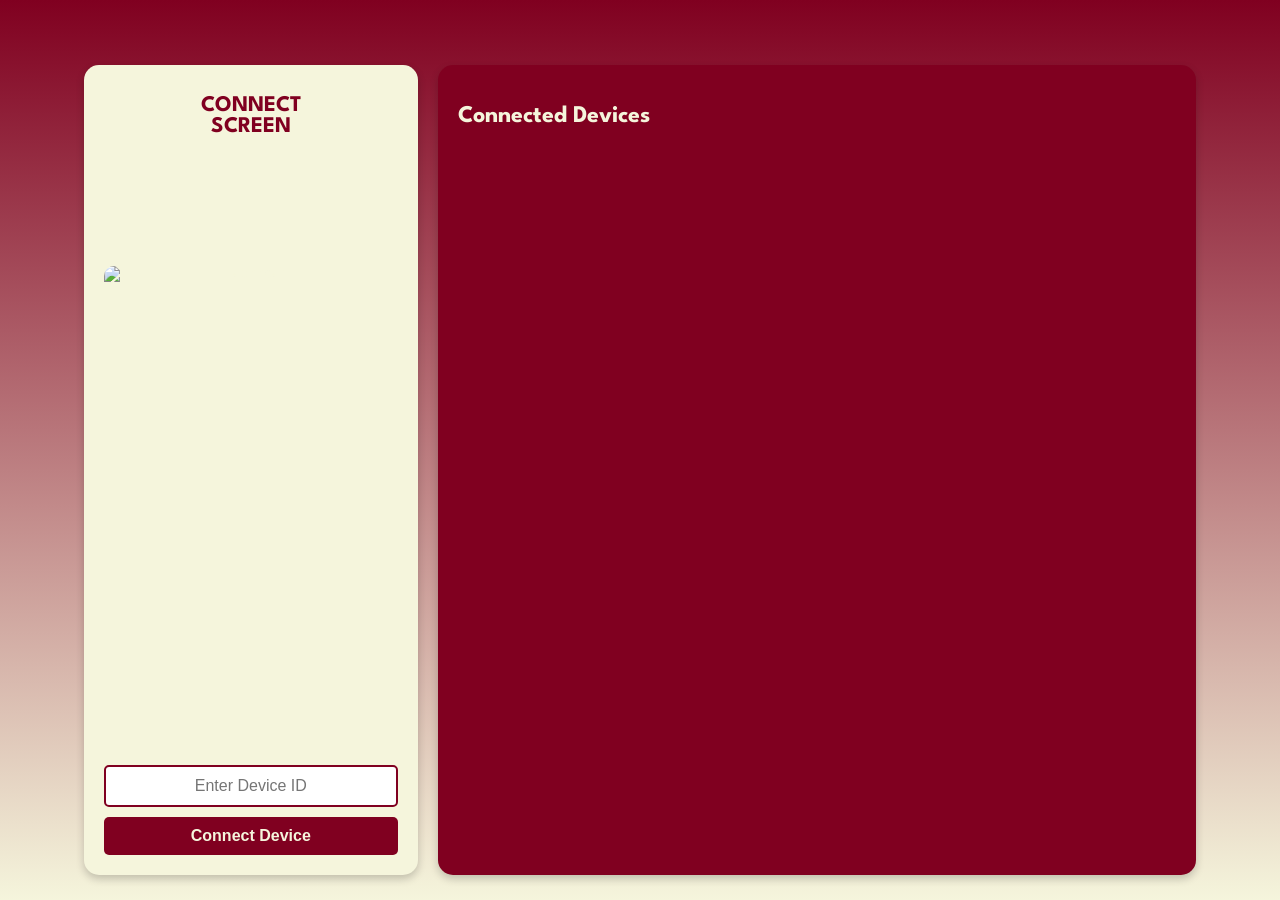
==== connect.html @ 306817a9 "chesney" ====
<!DOCTYPE html>
<html lang="en">
<head>
  <meta charset="UTF-8">
  <meta name="viewport" content="width=device-width, initial-scale=1.0">
  <title>Connect Devices</title>
  <link rel="stylesheet" href="connect.css">
</head>
<body>
  <div class="main-container">
    <!-- Left Section -->
    <div class="left-section">
      <!-- Connect Screen Box -->
      <div class="connect-screen-box">
        <p class="connect-text">CONNECT<br>SCREEN</p>
        <img src="./images/connect.svg" alt="connect" class="connect-image">
        <!-- Form to Connect a Device -->
        <form id="connect-form">
          <input type="text" id="device-id" placeholder="Enter Device ID" required />
          <button type="submit">Connect Device</button>
        </form>
      </div>
    </div>

    <!-- Red Box -->
    <div class="red-box">
      <h2>Connected Devices</h2>
      <!-- List of Connected Devices -->
      <div id="device-list">
        <!-- Device items will be dynamically populated here -->
      </div>
    </div>
  </div>

  <!-- Firebase and JavaScript Integration -->
  <script type="module">
    // Import Firebase libraries
    import { initializeApp } from "https://www.gstatic.com/firebasejs/9.15.0/firebase-app.js";
    import {
      getFirestore,
      doc,
      getDoc,
      setDoc,
      updateDoc,
      collection,
      onSnapshot,
    } from "https://www.gstatic.com/firebasejs/9.15.0/firebase-firestore.js";
    import { getAuth, onAuthStateChanged } from "https://www.gstatic.com/firebasejs/9.15.0/firebase-auth.js";

    // Firebase configuration
    const firebaseConfig = {
      apiKey: "AIzaSyB5WjXzmGNUWUCr-_-PDPagpUfYaTmjjGY",
      authDomain: "cheney-25352.firebaseapp.com",
      projectId: "cheney-25352",
      storageBucket: "cheney-25352.appspot.com",
      messagingSenderId: "731368175146",
      appId: "1:731368175146:web:b2fd024d600c930373f553",
    };

    // Initialize Firebase
    const app = initializeApp(firebaseConfig);
    const db = getFirestore(app);
    const auth = getAuth();

    /**
     * Connect a device to the admin by its Device ID.
     */
    async function connectDevice(userId, deviceId) {
      try {
        const deviceRef = doc(db, "devices", deviceId);
        const deviceSnapshot = await getDoc(deviceRef);

        if (!deviceSnapshot.exists()) {
          alert("Device not found in the system. Please check the Device ID.");
          return;
        }

        const deviceData = deviceSnapshot.data();

        if (deviceData.connectedBy && deviceData.connectedBy !== userId) {
          alert("This device is already connected by another admin.");
          return;
        }

        await updateDoc(deviceRef, {
          connectedBy: userId,
          status: "active",
          connectedAt: new Date().toISOString(),
        });

        alert("Device connected successfully!");
      } catch (error) {
        console.error("Error connecting device:", error);
        alert("An error occurred while connecting the device. Please try again.");
      }
    }

    /**
     * Disconnect a device.
     */
    async function disconnectDevice(deviceId) {
      try {
        const deviceRef = doc(db, "devices", deviceId);

        await updateDoc(deviceRef, {
          connectedBy: null,
          status: "inactive",
          connectedAt: null,
        });

        alert("Device disconnected successfully!");
      } catch (error) {
        console.error("Error disconnecting device:", error);
        alert("An error occurred while disconnecting the device. Please try again.");
      }
    }

    /**
     * Load all devices connected by the current admin in real time.
     */
    function loadDevices(userId) {
      const devicesRef = collection(db, "devices");
      const deviceList = document.getElementById("device-list");

      onSnapshot(devicesRef, (snapshot) => {
        deviceList.innerHTML = ""; // Clear the list

        snapshot.forEach((doc) => {
          const deviceData = doc.data();
          if (deviceData.connectedBy === userId) {
            const deviceItem = document.createElement("div");
            deviceItem.classList.add("device-item");
            deviceItem.innerHTML = `
              <p><strong>Device Name:</strong> ${deviceData.deviceName || "Unnamed Device"}</p>
              <p><strong>Device ID:</strong> ${doc.id}</p>
              <p><strong>Status:</strong> ${deviceData.status}</p>
              <p><strong>Connected At:</strong> ${new Date(deviceData.connectedAt).toLocaleString()}</p>
              <button class="disconnect-btn" data-id="${doc.id}">Disconnect</button>
            `;
            deviceList.appendChild(deviceItem);
          }
        });

        // Attach event listeners to disconnect buttons
        const disconnectButtons = document.querySelectorAll(".disconnect-btn");
        disconnectButtons.forEach((button) => {
          button.addEventListener("click", () => {
            const deviceId = button.getAttribute("data-id");
            if (confirm("Are you sure you want to disconnect this device?")) {
              disconnectDevice(deviceId);
            }
          });
        });
      });
    }

    /**
     * Initialize app and event listeners.
     */
    document.addEventListener("DOMContentLoaded", () => {
      onAuthStateChanged(auth, (user) => {
        if (user) {
          const userId = user.uid;

          // Load connected devices
          loadDevices(userId);

          // Handle device connection
          const connectForm = document.getElementById("connect-form");
          connectForm.addEventListener("submit", (event) => {
            event.preventDefault();
            const deviceId = document.getElementById("device-id").value.trim();
            if (deviceId) {
              connectDevice(userId, deviceId);
            } else {
              alert("Please enter a valid Device ID.");
            }
          });
        } else {
          // Redirect to login if not authenticated
          window.location.href = "login.html";
        }
      });
    });
  </script>
</body>
</html>
---- connect.css ----
@import url('https://fonts.googleapis.com/css2?family=League+Spartan:wght@400;700&display=swap');

/* Global Styles */
body {
  margin: 0;
  padding: 0;
  font-family: 'League Spartan', Arial, sans-serif;
  background: linear-gradient(to bottom, #800020, #F5F5DC); /* Burgundy Gradient */
  color: #f5f5dc; /* Cream */
  display: flex;
  justify-content: center;
  align-items: center;
  height: 100vh;
  overflow: hidden; /* Prevents any scrolling */
}

/* Main Container */
.main-container {
  display: flex;
  gap: 20px;
  width: 90%;
  max-width: 1200px;
  height: 90vh; /* Ensures the container fits within the viewport */
  padding: 20px;
  box-sizing: border-box;
}

/* Left Section */
.left-section {
  width: 30%;
  height: 100%; /* Takes full height of the container */
}

.connect-screen-box {
  background: #f5f5dc; /* Cream */
  border-radius: 15px;
  text-align: center;
  padding: 20px;
  box-shadow: 0 4px 8px rgba(0, 0, 0, 0.2);
  height: 100%; /* Takes full height of the left section */
  display: flex;
  flex-direction: column;
  justify-content: space-between;
  align-items: center;
}

.connect-text {
  font-size: 1.4rem;
  font-weight: bold;
  color: #800020; /* Burgundy */
  margin: 10px 0 15px;
}

.connect-image {
  width: 100%; /* Full width of the card */
  height: 50%; /* Reduced height to avoid overflow */
  object-fit: contain; /* Maintains aspect ratio */
  border-radius: 10px; /* Matches the card's rounded corners */
}

form {
  display: flex;
  flex-direction: column;
  gap: 10px;
  width: 100%; /* Ensures form spans the container width */
}

form input {
  padding: 10px;
  border: 2px solid #800020; /* Burgundy */
  border-radius: 5px;
  font-size: 1rem;
  outline: none;
  text-align: center;
}

form button {
  background: #800020; /* Burgundy */
  color: #f5f5dc; /* Cream */
  border: none;
  padding: 10px;
  font-size: 1rem;
  font-weight: bold;
  border-radius: 5px;
  cursor: pointer;
  transition: background 0.3s ease-in-out, transform 0.2s ease;
}

form button:hover {
  background: #5a0014; /* Darker Burgundy */
  transform: translateY(-2px);
}

/* Red Box (Right Section) */
.red-box {
  background: #800020; /* Burgundy */
  flex-grow: 1;
  padding: 20px;
  border-radius: 15px;
  box-shadow: 0 4px 8px rgba(0, 0, 0, 0.2);
  color: #f5f5dc;
  overflow-y: auto; /* Scroll only if content overflows */
  height: 100%; /* Takes full height of the container */
  display: flex;
  flex-direction: column;
}

.red-box h2 {
  font-size: 1.5rem;
  font-weight: bold;
  margin-bottom: 15px;
}

#device-list {
  display: flex;
  flex-direction: column;
  gap: 10px;
  overflow-y: auto; /* Scroll for large content */
}

.device-item {
  background: #f5f5dc; /* Cream */
  border-radius: 10px;
  padding: 10px;
  box-shadow: 0 4px 8px rgba(0, 0, 0, 0.2);
  color: #800020; /* Burgundy */
  display: flex;
  justify-content: space-between;
  align-items: center;
}

.device-item p {
  margin: 5px 0;
  font-size: 0.9rem;
}

.device-item button {
  background: #800020; /* Burgundy */
  color: #f5f5dc; /* Cream */
  border: none;
  padding: 6px 12px;
  font-size: 0.9rem;
  font-weight: bold;
  border-radius: 5px;
  cursor: pointer;
  transition: background 0.3s ease-in-out, transform 0.2s ease;
}

.device-item button:hover {
  background: #5a0014; /* Darker Burgundy */
  transform: translateY(-2px);
}

/* Responsive Adjustments */
@media (max-width: 768px) {
  body {
    overflow: auto;
  }

  .main-container {
    flex-direction: column;
    height: auto;
  }

  .left-section {
    width: 100%;
    height: auto;
    margin-bottom: 10px;
  }

  .connect-screen-box {
    background: #f5f5dc; /* Cream */
    border-radius: 15px;
    text-align: center;
    padding: 20px;
    box-shadow: 0 4px 8px rgba(0, 0, 0, 0.2);
    height: 100%; /* Full height of the parent container */
    display: flex;
    flex-direction: column;
    justify-content: space-between;
    align-items: center;
  }
  
  .connect-image {
    width: 100%; /* Full width of the card */
    height: 100%; /* Full height of the card */
    max-width: 400px; /* Enlarge image size while maintaining limits */
    max-height: 400px; /* Larger height */
    object-fit: cover; /* Force image to cover the space */
    border-radius: 10px; /* Rounded corners */
    margin-bottom: 20px;
  }
  
  

  form input, form button {
    font-size: 0.9rem;
    padding: 8px;
  }

  .red-box {
    height: auto;
  }
}

@media (max-width: 480px) {
  .connect-image {
    height: 150px;
  }

  .connect-text {
    font-size: 1.2rem;
  }

  .red-box h2 {
    font-size: 1.2rem;
  }

  .device-item {
    flex-direction: column;
    align-items: flex-start;
  }

  .device-item button {
    align-self: flex-end;
    margin-top: 5px;
  }
}
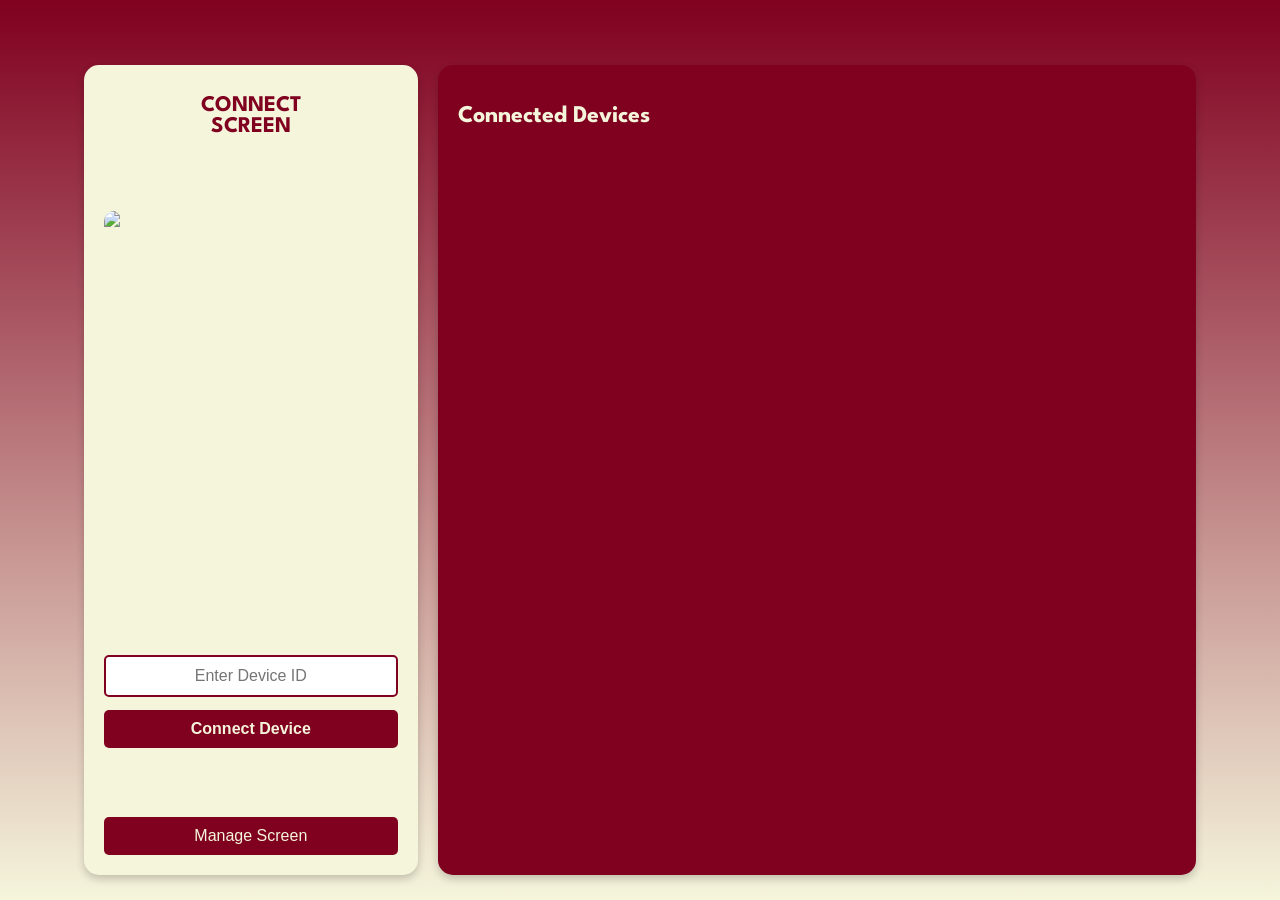
==== commit 4fd2616a: "connect changes" ====
--- a/connect.html
+++ b/connect.html
@@ -7,6 +7,25 @@
   <link rel="stylesheet" href="connect.css">
 </head>
 <body>
+  <style>
+  /* Reduce gap between buttons */
+.connect-screen-box button {
+  background-color: #800020; /* Burgundy */
+  color: #F5F5DC; /* Cream */
+  border: none;
+  padding: 10px 15px;
+  font-size: 1rem;
+  border-radius: 5px;
+  cursor: pointer;
+  transition: background 0.3s;
+  width: 100%; /* Full width of the form */
+  margin-top: 3px; /* Further reduced gap between buttons */
+}
+
+.connect-screen-box button:hover {
+  background-color: #5A0014; /* Darker Burgundy */
+}
+</style>
   <div class="main-container">
     <!-- Left Section -->
     <div class="left-section">
@@ -19,6 +38,8 @@
           <input type="text" id="device-id" placeholder="Enter Device ID" required />
           <button type="submit">Connect Device</button>
         </form>
+        <!-- Manage Screen Button -->
+        <button onclick="location.href='manage.html'" style="margin-top: 10px;">Manage Screen</button>
       </div>
     </div>
 
